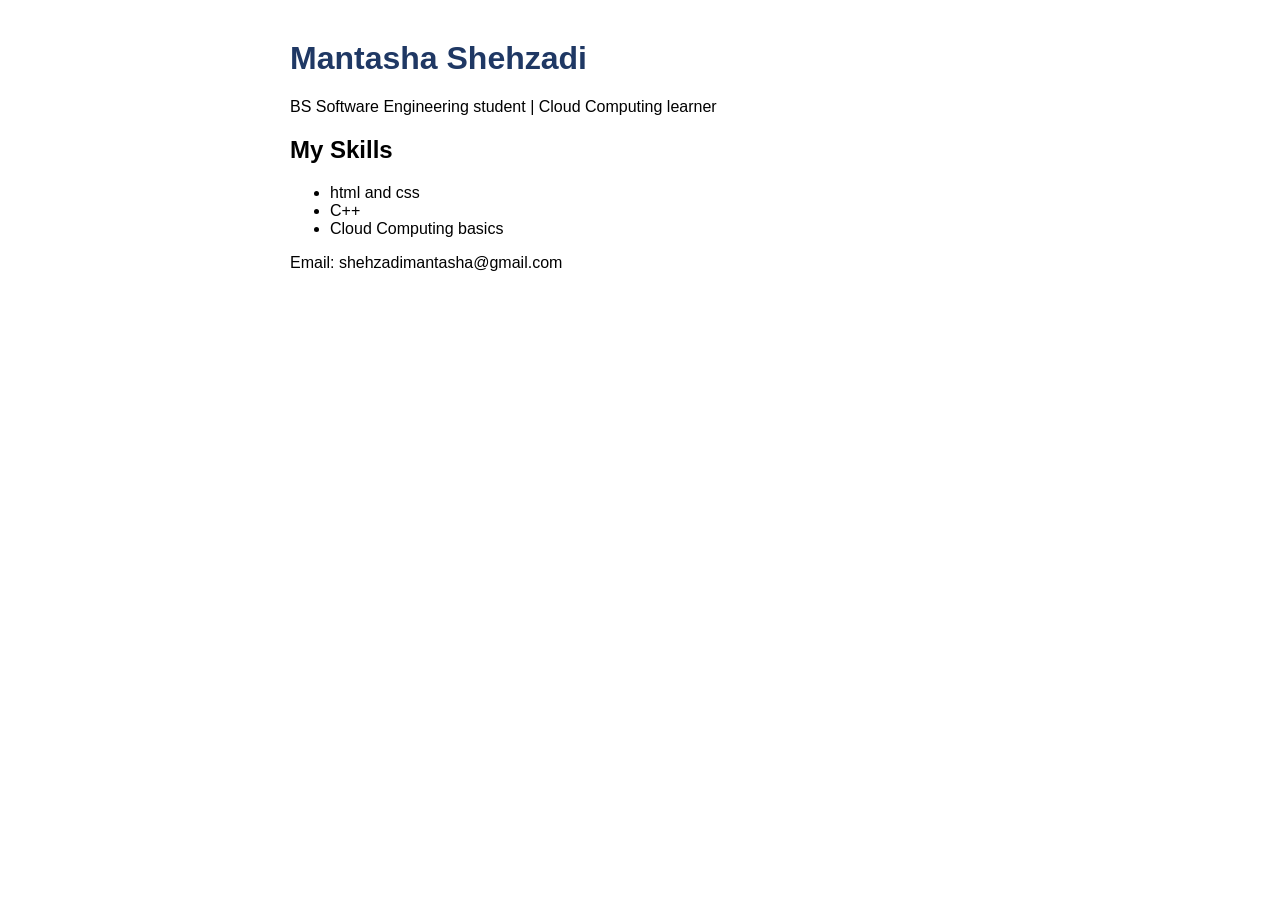
==== index.html @ 524c41dc "add my website" ====
<!DOCTYPE html>
<html>
<head>
<title>My Portfolio</title>
<style>
body { font-family: Arial; max-width: 700px; margin: 40px auto; }
h1 { color: #1F3864; }
</style>
</head>
<body>
<h1>Mantasha Shehzadi</h1>
<p>BS Software Engineering student | Cloud Computing learner</p>
<h2>My Skills</h2>
<ul>
<li>html and css</li>
<li>C++</li>
<li>Cloud Computing basics</li>
</ul>
<p>Email: shehzadimantasha@gmail.com</p>
</body>
</html>
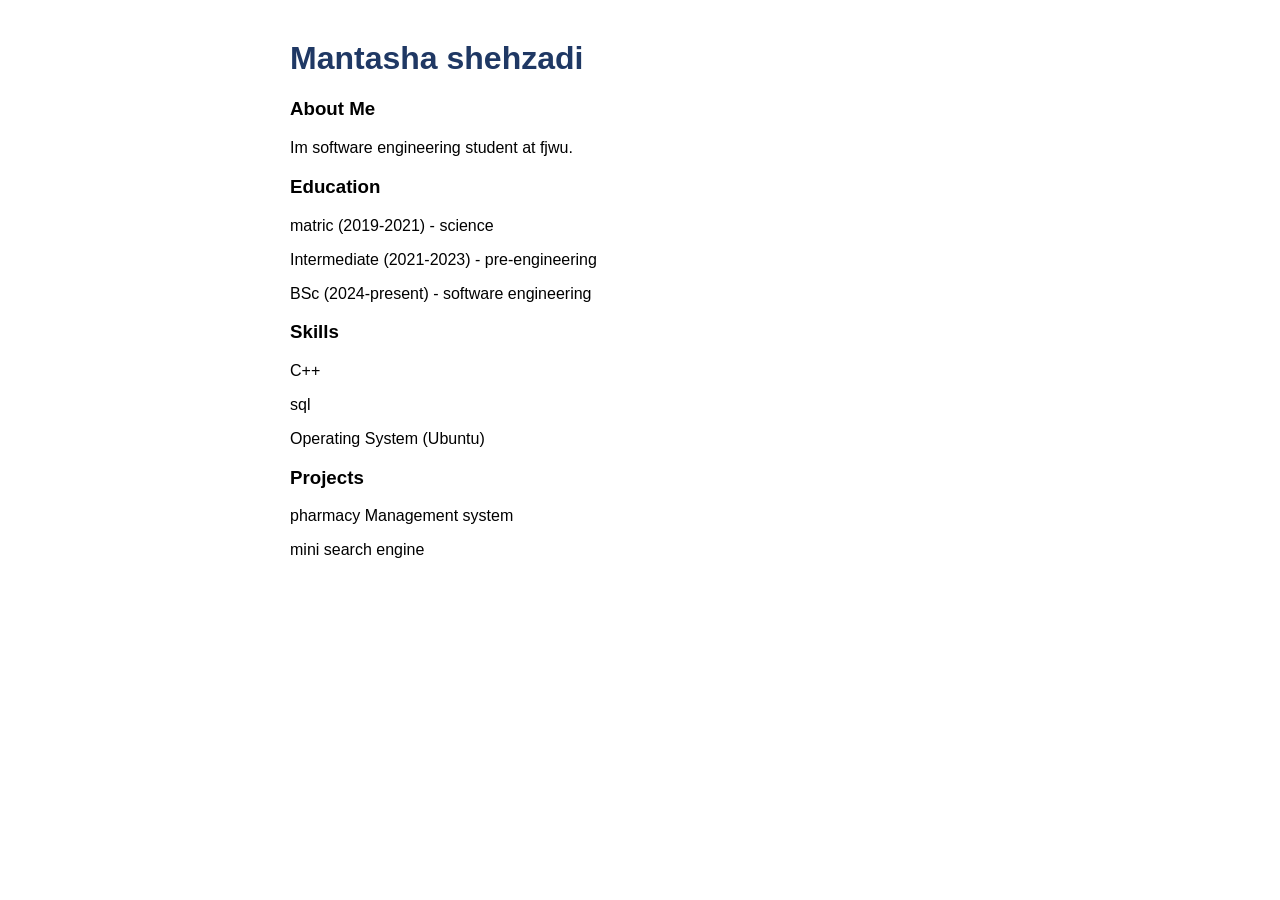
==== commit a1a4398e: "Update index.html" ====
--- a/index.html
+++ b/index.html
@@ -8,14 +8,19 @@
 </style>
 </head>
 <body>
-<h1>Mantasha Shehzadi</h1>
-<p>BS Software Engineering student | Cloud Computing learner</p>
-<h2>My Skills</h2>
-<ul>
-<li>html and css</li>
-<li>C++</li>
-<li>Cloud Computing basics</li>
-</ul>
-<p>Email: shehzadimantasha@gmail.com</p>
+ <h1 class="name">Mantasha shehzadi</h1>
+        <h3 class="about"> About Me </h3>
+        <p class="software"> Im software engineering student at fjwu.</p>
+        <h3 class="education">Education</h3>
+        <p class="matric">matric (2019-2021) - science</p>
+        <p class="matric">Intermediate (2021-2023) - pre-engineering</p>
+        <p class="matric">BSc (2024-present) - software engineering</p>
+        <h3 class="skills">Skills</h3>
+        <p class="ccc">C++</p>
+        <p class="ccc">sql</p>
+        <p class="ccc">Operating System (Ubuntu)</p>
+        <h3 id="project">Projects</h3>
+        <p id="ppp">pharmacy Management system</p>
+        <p id="ppp">mini search engine</p>
 </body>
-</html>+</html>
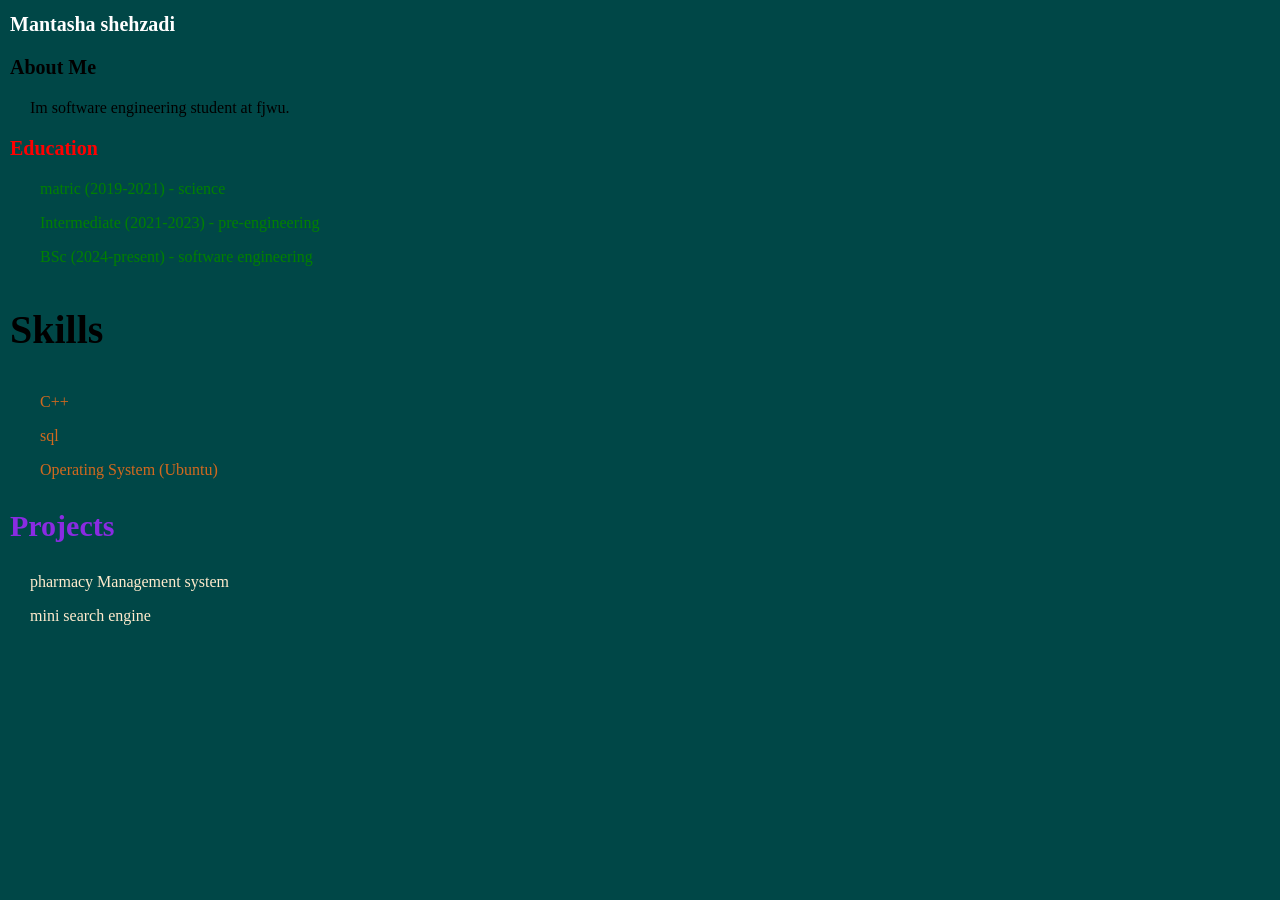
==== commit 2d4a836e: "Add initial CV layout in index.html" ====
--- a/index.html
+++ b/index.html
@@ -1,14 +1,15 @@
 <!DOCTYPE html>
-<html>
+<html lang="en">
 <head>
-<title>My Portfolio</title>
-<style>
-body { font-family: Arial; max-width: 700px; margin: 40px auto; }
-h1 { color: #1F3864; }
-</style>
+    <meta charset="UTF-8">
+    <meta name="viewport" content="width=device-width, initial-scale=1.0">
+    <title>CV</title>
+    <link rel="stylesheet" href="0..styles.css">
 </head>
 <body>
- <h1 class="name">Mantasha shehzadi</h1>
+    <div class="container">
+
+        <h1 class="name">Mantasha shehzadi</h1>
         <h3 class="about"> About Me </h3>
         <p class="software"> Im software engineering student at fjwu.</p>
         <h3 class="education">Education</h3>
@@ -22,5 +23,7 @@
         <h3 id="project">Projects</h3>
         <p id="ppp">pharmacy Management system</p>
         <p id="ppp">mini search engine</p>
+    </div>
+    
 </body>
 </html>
--- a/0..styles.css
+++ b/0..styles.css
@@ -0,0 +1,48 @@
+body{
+    background-color: rgb(0, 71, 71);
+    margin: 10px;
+
+}
+
+.name{
+    color: white;
+    font-size: 20px;
+}
+
+.about{
+    font-size: 20px;
+}
+
+.software{
+    margin-left: 20px;
+}
+
+.education{
+    color: red;
+    font-size: 20px;
+}
+
+.matric{
+    margin-left: 30px;
+    color:green;
+}
+
+.skills{
+    font-size: 40px;
+}
+
+.ccc{
+    margin-left: 30px;
+    color: chocolate;
+}
+
+#project{
+    color: blueviolet;
+    font-size: 30px;
+
+}
+
+#ppp{
+    margin-left: 20px;
+    color: blanchedalmond;
+}
